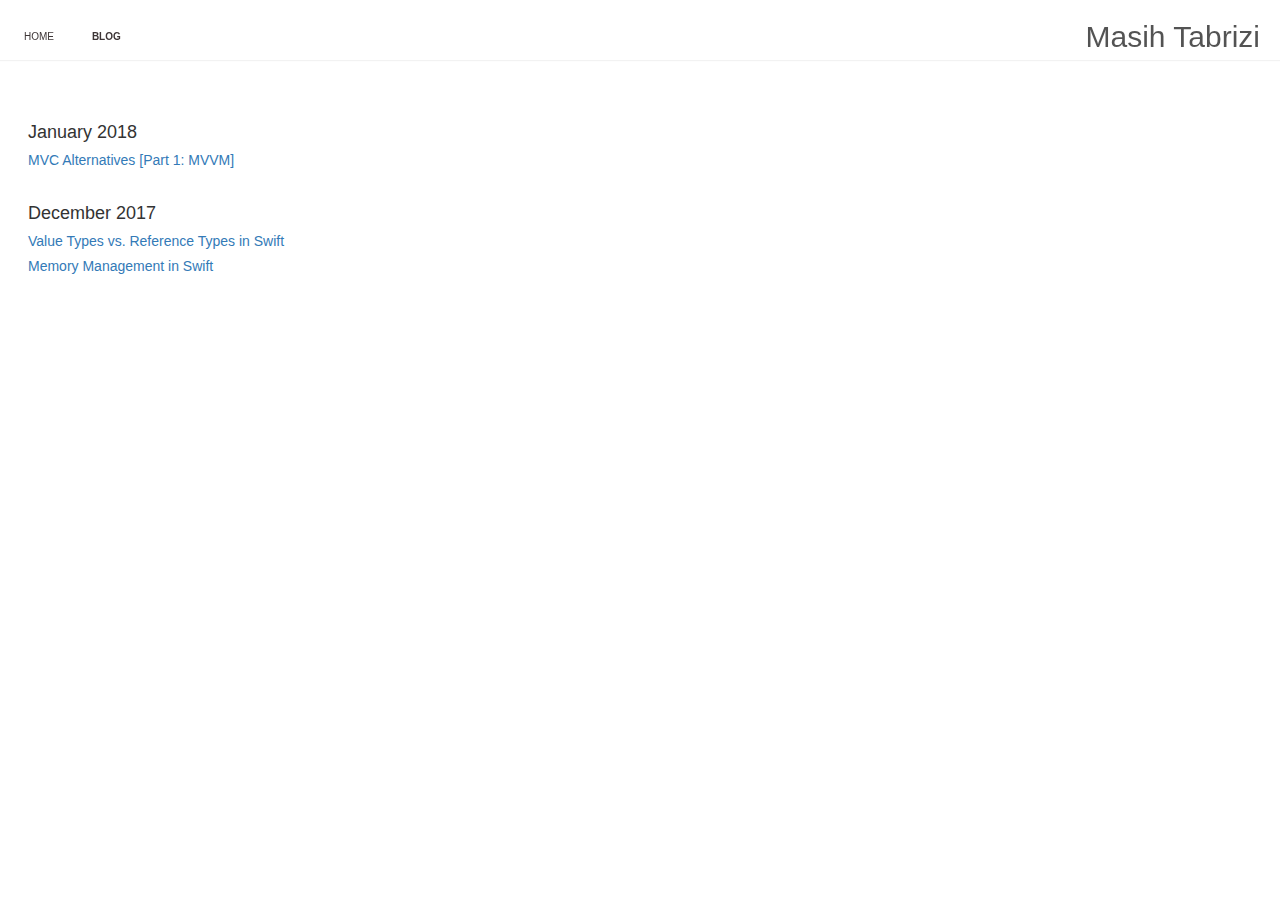
==== blog.html @ efa2c61c "[blog] adding post: mvvm" ====
<!DOCTYPE html>
<html lang="en" class="no-js">
<head>
  <!-- Global site tag (gtag.js) - Google Analytics -->
  <script async src="https://www.googletagmanager.com/gtag/js?id=UA-111367912-1"></script>
  <script>
    window.dataLayer = window.dataLayer || [];
    function gtag(){dataLayer.push(arguments);}
    gtag('js', new Date());
    gtag('config', 'UA-111367912-1');
  </script>
  <!-- end Google Analytics -->

  <meta charset="UTF-8">
  <meta name="description" content="A just for fun blog about iOS development and programming">
  <meta name="keywords" content="Masih Tabrizi, iOS development, Swift, blog">
  <meta name="author" content="Masih Tabrizi">
  <meta name="viewport" content="width=device-width, initial-scale=1.0">

	<link rel="stylesheet" href="css/reset.css"> <!-- CSS reset -->
	<link rel="stylesheet" href="css/style.css"> <!-- Resource style -->
  <link rel='stylesheet' href="css/bootstrap.css" type='text/css'>

	<title>Masih Tarizi</title>
  <link rel="shortcut icon" href="img/favicon.png" />
</head>
<body>
	<header class="cd-header">
		<nav class="cd-main-nav">
			<ul>
				<li><a href="./">Home</a></li>
				<li><a class="active" href="blog.html">Blog</a></li>
			</ul>
		</nav> <!-- cd-main-nav -->
    <div><h2 class="website-brnding">Masih Tabrizi</h2></div>
	</header>
	<main class="cd-main-content">
		<div class="cd-scrolling-bg cd-color-1">
      <div>
        <div class="table-responsive">
          <table class="table blog-posts-table">
            <tbody>
              <tr>
                <td>
                  <h4>January 2018</h4>
                  <ol>
                    <li>
                      <article>
                        <a href="https://medium.com/@m.tabrizi/mvc-alternatives-part-1-9fa72f859bd7">
                          <div>
                            <h5>MVC Alternatives [Part 1: MVVM]</h5>
                          </div>
                        </a>
                      </article>
                    </li>
                  </ol>
                </td>
              </tr>
              <tr>
                <td>
                  <h4>December 2017</h4>
                  <ol>
                    <li>
                      <article>
                        <a href="https://medium.com/@m.tabrizi/value-types-vs-reference-types-in-swift-87568a56e0e2">
                          <div>
                            <h5>Value Types vs. Reference Types in Swift</h5>
                          </div>
                        </a>
                      </article>
                    </li>
                    <li>
                      <article>
                        <a href="https://medium.com/@m.tabrizi/memory-management-in-swift-3c38065ecbbd">
                          <div>
                            <h5>Memory Management in Swift</h5>
                          </div>
                        </a>
                      </article>
                    </li>
                  </ol>
                </td>
              </tr>
            </tbody>
          </table>
        </div>
      </div>
		</div> <!-- cd-scrolling-bg -->
	</main> <!-- cd-main-content -->
  <script src="js/jquery.min.js"></script>
  <script src="js/bootstrap.min.js"></script>
</body>
</html>
---- css/style.css ----
/* --------------------------------

Primary style

-------------------------------- */
html * {
  -webkit-font-smoothing: antialiased;
  -moz-osx-font-smoothing: grayscale;
}

*, *:after, *:before {
  -webkit-box-sizing: border-box;
  -moz-box-sizing: border-box;
  box-sizing: border-box;
}

body {
  font-size: 100%;
  font-family: "Roboto", sans-serif;
  color: #3d3536;
  background-color: white;
}

body, html {
  /* important */
  height: 100%;
  margin:0;
  padding:0;
}

a {
  color: #b4d7a8;
  text-decoration: none;
}

/* --------------------------------

Modules - reusable parts of our design

-------------------------------- */
.cd-container {
  /* this class is used to give a max-width to the element it is applied to,
  and center it horizontally when it reaches that max-width */
  width: 90%;
  max-width: 768px;
  margin-left: auto;
  margin-right: auto;
  padding:55px 0px;
	text-align:center;
}
.cd-container img {
    width: 15%;
    border-radius: 25%;
		margin-top:35px;
}
.cd-container p {
	text-align:center;
	font-size:16px;
  font-weight: 300;
	color:#000;
	line-height:27px;
	width:65%;
	margin:0 auto;
	margin-top:20px;
}
.cd-container::after {
  /* clearfix */
  content: '';
  display: table;
  clear: both;
}

/* --------------------------------

Main components

-------------------------------- */
.cd-main-nav {
  float: left;
  margin-right: 5%;
  width: 44px;
  height: 100%;
  width: auto;
  height: auto;
  cursor: pointer;
}
.cd-main-nav ul {
  position: absolute;
  top: 0;
  left: 0;
  width: 100%;
  position: static;
  width: auto;
  line-height: 70px;
}

.cd-main-nav li {
  display: inline-block;
  margin-left: 1em;
}

.cd-main-nav a {
  display: block;
  height: 50px;
  line-height: 50px;
  padding-left: 5%;
  display: inline-block;
  height: auto;
  background: transparent;
  padding: .6em 1em;
  border-top: none;
  color: #3d3536;
  text-transform: uppercase;
  font-size: 14px;
  font-size: 1rem;
}
.active {
  font-weight: bold;
}

.no-touch .cd-main-nav a:hover {
  color: #dcdcdc;
}


.cd-main-content {
  /* you need to assign a min-height to the main content so that the children can inherit it*/
  height: 100%;
  position: relative;
  z-index: 1;
}

/* -------- links --------- */

.links-container {
  padding:10px;
  padding-bottom:60px;   /* Height of the footer */
}

.links {
  padding-top: 95px;
	text-align:center;
  width: 30%;
}
.links .fa {
    color: #fff;
    font-size: 20px;
    padding: 10px;
    border: 2px solid #fff;
    width: 21%;
    min-width: 60px;
    margin: 0px 8px;
    text-align: center;
    -webkit-transition: all 0.5s;
    -moz-transition: all 0.5s;
    -ms-transition: all 0.5s;
    -o-transition: all 0.5s;
    transition: all 0.5s;
    margin-bottom:20px;
}

/* linkedin */
.links .fa-linkedin:hover{
	color:#0076b4;
	border: 2px solid #0076b4;
}

/* twitter */
.links .fa-twitter:hover{
	color:#1dcaff;
	border: 2px solid #1dcaff;
}

/* stack-overflow */
.links .fa-stack-overflow:hover{
	color:#f48024;
	border: 2px solid #f48024;
}

/* github */
.links .fa-github:hover{
	color:#2b3137;
	border: 2px solid #2b3137;
}

/* email */
.links .fa-envelope:hover{
	color:#dcdcdc;
	border: 2px solid #dcdcdc;
}

.cd-fixed-bg {
  position: relative;
  min-height:100%;
  background-size: cover;
  background-repeat: no-repeat;
  background-position: center center;
  background-attachment: fixed;
  z-index: 1;
}
.cd-fixed-bg h1, .cd-fixed-bg h2 {
  position: absolute;
  left: 50%;
  top: 50%;
  bottom: auto;
  right: auto;
  -webkit-transform: translateX(-50%) translateY(-50%);
  -moz-transform: translateX(-50%) translateY(-50%);
  -ms-transform: translateX(-50%) translateY(-50%);
  -o-transform: translateX(-50%) translateY(-50%);
  transform: translateX(-50%) translateY(-50%);
  width: 90%;
  max-width: 1170px;
  text-align: center;
  font-size: 30px;
  font-size: 1.875rem;
  text-shadow: 0 1px 3px rgba(0, 0, 0, 0.3);
  color: white;
}
.cd-fixed-bg.cd-bg-1 {
  background-image: url("../img/cd-background-1.jpg");
}
@media only screen and (min-width: 768px) {
  .cd-fixed-bg h1, .cd-fixed-bg h2 {
    font-size: 36px;
  }
}
@media only screen and (min-width: 1170px) {
  .cd-fixed-bg h1, .cd-fixed-bg h2 {
    font-size: 48px;
  }
}

/* -------- footer shadow -------- */
.footer-shadow {
  height: 100px;
  width: 100%;
  position:absolute;
  bottom:0;
  background: linear-gradient(rgba(0, 0, 0, 0.0), gray);
}

.footer-shadow div h2 {
  color: rgba(250, 250, 250, 0.75);
  text-align:right;
  font-weight: 300;
}

/* -------- only blog -------- */
.cd-header {
  position: fixed;
  top: 0;
  left: 0;
  width: 100%;
  height: 50px;
  background: rgba(255, 255, 255, 0.95);
  box-shadow: 0 1px 1px rgba(0, 0, 0, 0.05);
  z-index: 2;
}
.cd-header:after {
  content: "";
  display: table;
  clear: both;
}
@media only screen and (min-width: 768px) {
  .cd-header {
    height: 60px;
  }
}

.website-brnding {
  color: rgba(25, 25, 25, 0.75);
  text-align:right;
  padding-right: 20px;
  font-weight: 300;
}

.table-responsive {
  height: 90%;
  overflow: auto;
}

.blog-posts-table {
  margin: 105px 20px;
}

.blog-posts-table tr td {
  border: none !important;
}
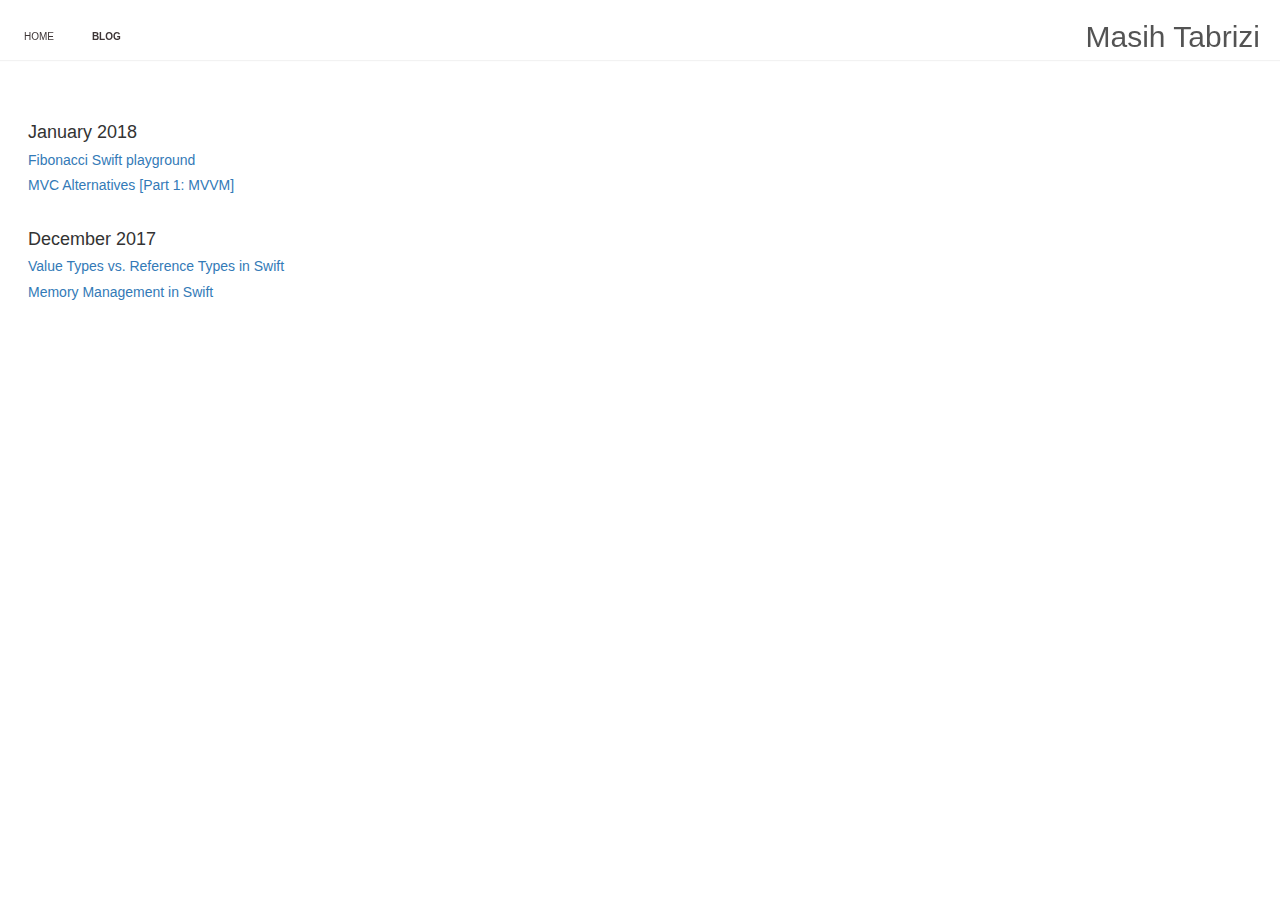
==== commit d8a297c9: "[blog] adding a post: fibs" ====
--- a/blog.html
+++ b/blog.html
@@ -46,6 +46,15 @@
                   <ol>
                     <li>
                       <article>
+                        <a href="https://medium.com/@m.tabrizi/fibonacci-swift-playground-f56d1ff3ea99">
+                          <div>
+                            <h5>Fibonacci Swift playground</h5>
+                          </div>
+                        </a>
+                      </article>
+                    </li>
+                    <li>
+                      <article>
                         <a href="https://medium.com/@m.tabrizi/mvc-alternatives-part-1-9fa72f859bd7">
                           <div>
                             <h5>MVC Alternatives [Part 1: MVVM]</h5>
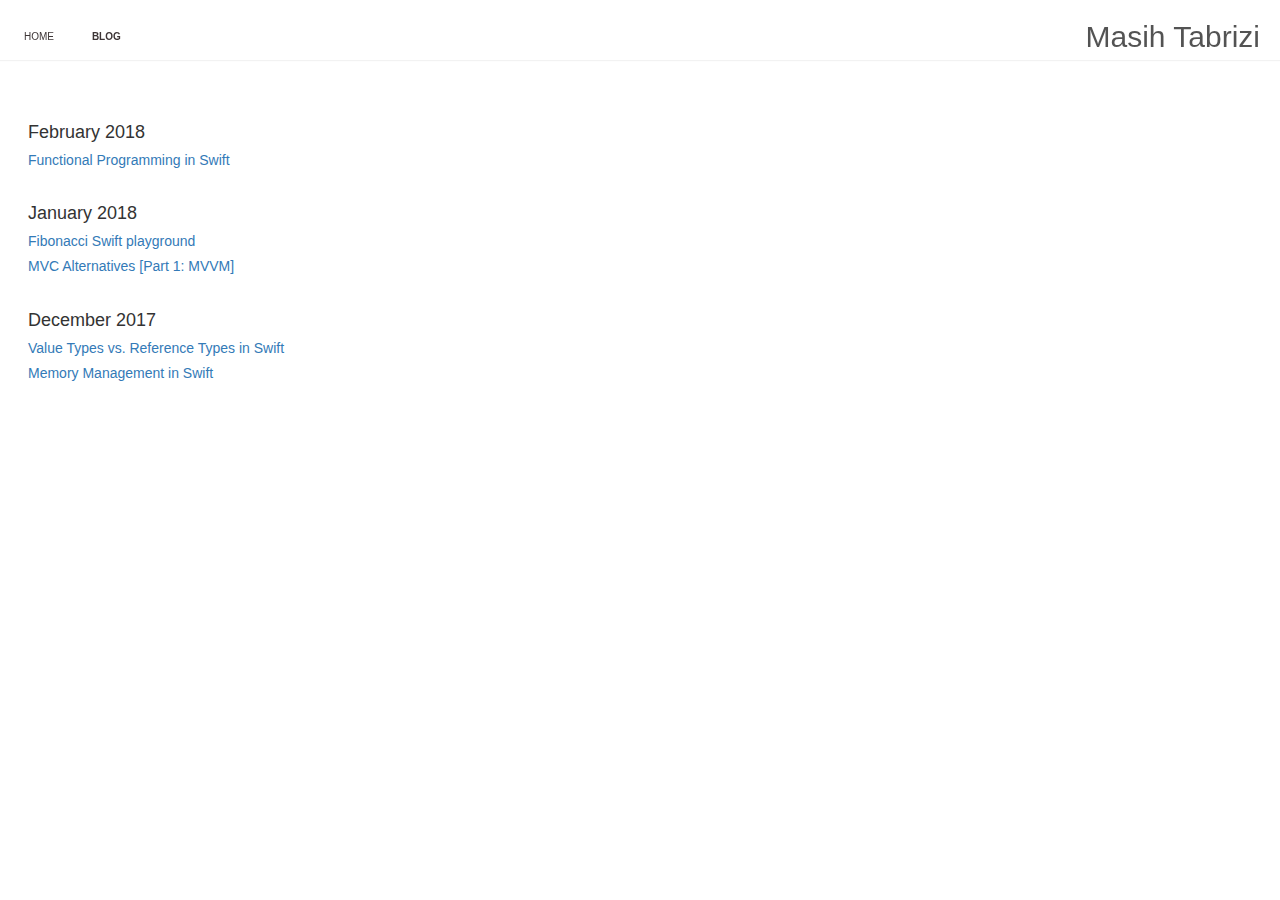
==== commit 47e0126b: "[blog] adding a post: functional programming" ====
--- a/blog.html
+++ b/blog.html
@@ -36,64 +36,78 @@
 	</header>
 	<main class="cd-main-content">
 		<div class="cd-scrolling-bg cd-color-1">
-      <div>
-        <div class="table-responsive">
-          <table class="table blog-posts-table">
-            <tbody>
-              <tr>
-                <td>
-                  <h4>January 2018</h4>
-                  <ol>
-                    <li>
-                      <article>
-                        <a href="https://medium.com/@m.tabrizi/fibonacci-swift-playground-f56d1ff3ea99">
-                          <div>
-                            <h5>Fibonacci Swift playground</h5>
-                          </div>
-                        </a>
-                      </article>
-                    </li>
-                    <li>
-                      <article>
-                        <a href="https://medium.com/@m.tabrizi/mvc-alternatives-part-1-9fa72f859bd7">
-                          <div>
-                            <h5>MVC Alternatives [Part 1: MVVM]</h5>
-                          </div>
-                        </a>
-                      </article>
-                    </li>
-                  </ol>
-                </td>
-              </tr>
-              <tr>
-                <td>
-                  <h4>December 2017</h4>
-                  <ol>
-                    <li>
-                      <article>
-                        <a href="https://medium.com/@m.tabrizi/value-types-vs-reference-types-in-swift-87568a56e0e2">
-                          <div>
-                            <h5>Value Types vs. Reference Types in Swift</h5>
-                          </div>
-                        </a>
-                      </article>
-                    </li>
-                    <li>
-                      <article>
-                        <a href="https://medium.com/@m.tabrizi/memory-management-in-swift-3c38065ecbbd">
-                          <div>
-                            <h5>Memory Management in Swift</h5>
-                          </div>
-                        </a>
-                      </article>
-                    </li>
-                  </ol>
-                </td>
-              </tr>
-            </tbody>
-          </table>
-        </div>
-      </div>
+	        <div class="table-responsive">
+	          <table class="table blog-posts-table">
+	            <tbody>
+	              <tr>
+	                <td>
+	                  <h4>February 2018</h4>
+	                  <ol>
+	                    <li>
+	                      <article>
+	                        <a href="https://medium.com/@m.tabrizi/functional-programming-in-swift-7a4def303ec7">
+	                          <div>
+	                            <h5>Functional Programming in Swift</h5>
+	                          </div>
+	                        </a>
+	                      </article>
+	                    </li>
+	                  </ol>
+	                </td>
+	              </tr>
+	              <tr>
+	                <td>
+	                  <h4>January 2018</h4>
+	                  <ol>
+	                    <li>
+	                      <article>
+	                        <a href="https://medium.com/@m.tabrizi/fibonacci-swift-playground-f56d1ff3ea99">
+	                          <div>
+	                            <h5>Fibonacci Swift playground</h5>
+	                          </div>
+	                        </a>
+	                      </article>
+	                    </li>
+	                    <li>
+	                      <article>
+	                        <a href="https://medium.com/@m.tabrizi/mvc-alternatives-part-1-9fa72f859bd7">
+	                          <div>
+	                            <h5>MVC Alternatives [Part 1: MVVM]</h5>
+	                          </div>
+	                        </a>
+	                      </article>
+	                    </li>
+	                  </ol>
+	                </td>
+	              </tr>
+	              <tr>
+	                <td>
+	                  <h4>December 2017</h4>
+	                  <ol>
+	                    <li>
+	                      <article>
+	                        <a href="https://medium.com/@m.tabrizi/value-types-vs-reference-types-in-swift-87568a56e0e2">
+	                          <div>
+	                            <h5>Value Types vs. Reference Types in Swift</h5>
+	                          </div>
+	                        </a>
+	                      </article>
+	                    </li>
+	                    <li>
+	                      <article>
+	                        <a href="https://medium.com/@m.tabrizi/memory-management-in-swift-3c38065ecbbd">
+	                          <div>
+	                            <h5>Memory Management in Swift</h5>
+	                          </div>
+	                        </a>
+	                      </article>
+	                    </li>
+	                  </ol>
+	                </td>
+	              </tr>
+	            </tbody>
+	          </table>
+	        </div>
 		</div> <!-- cd-scrolling-bg -->
 	</main> <!-- cd-main-content -->
   <script src="js/jquery.min.js"></script>
--- a/css/style.css
+++ b/css/style.css
@@ -277,7 +277,7 @@
 
 .table-responsive {
   height: 90%;
-  overflow: auto;
+  overflow-x: hidden !important;
 }
 
 .blog-posts-table {
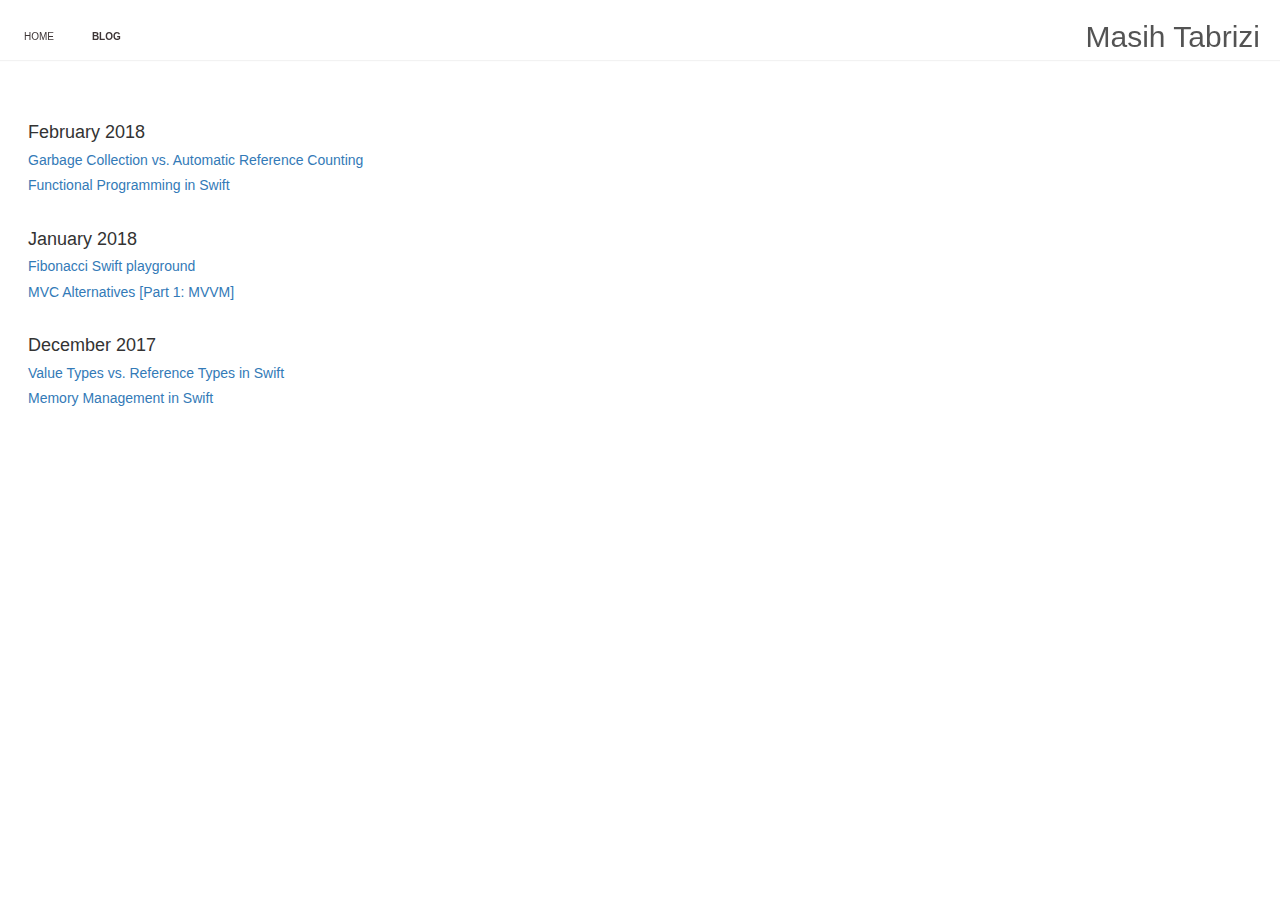
==== commit a76348e7: "[blog] adding a post: Garbage Collection" ====
--- a/blog.html
+++ b/blog.html
@@ -43,6 +43,15 @@
 	                <td>
 	                  <h4>February 2018</h4>
 	                  <ol>
+                        <li>
+  	                      <article>
+  	                        <a href="https://medium.com/@m.tabrizi/garbage-collection-vs-automatic-reference-counting-49154436966e">
+  	                          <div>
+  	                            <h5>Garbage Collection vs. Automatic Reference Counting</h5>
+  	                          </div>
+  	                        </a>
+  	                      </article>
+  	                    </li>
 	                    <li>
 	                      <article>
 	                        <a href="https://medium.com/@m.tabrizi/functional-programming-in-swift-7a4def303ec7">
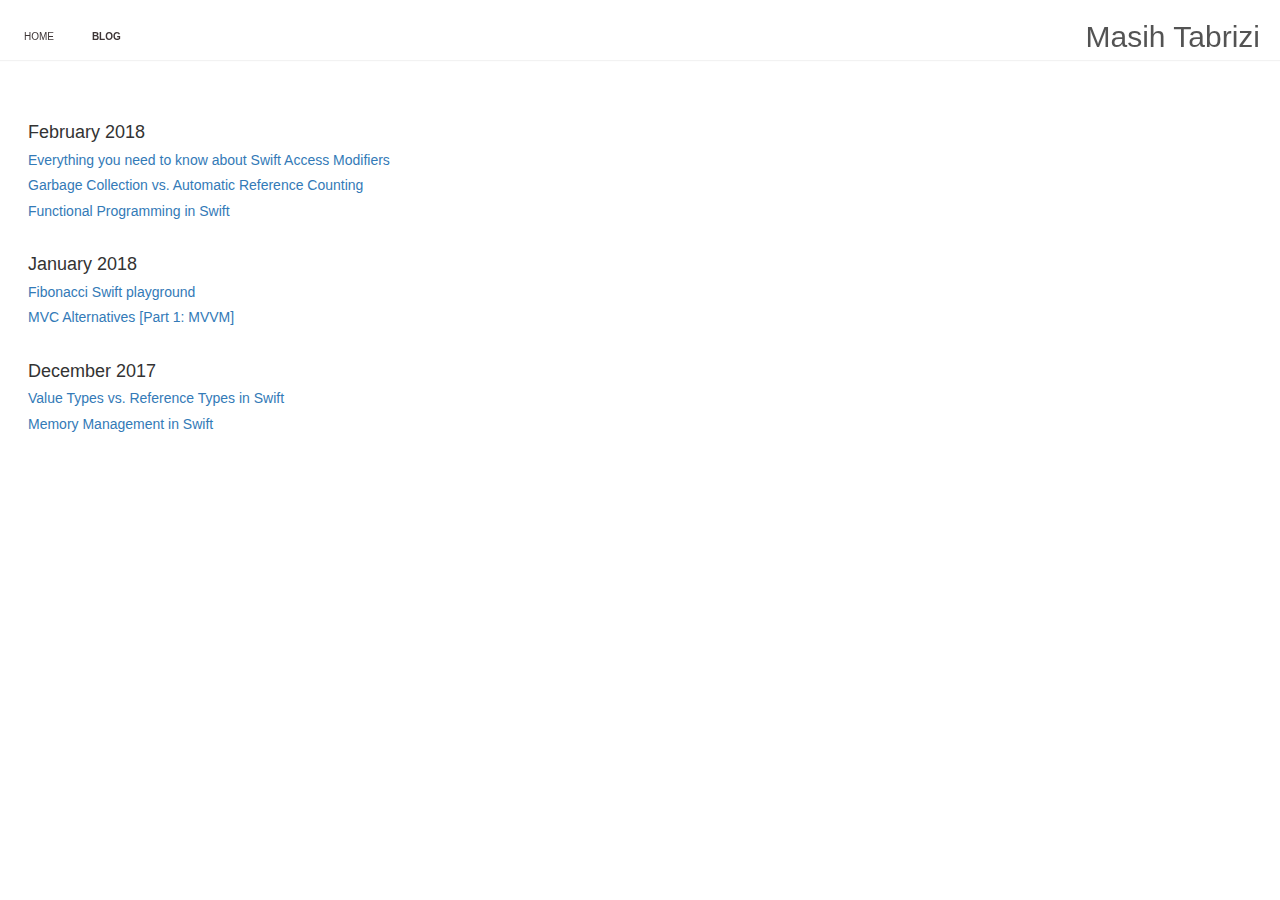
==== commit 7189372f: "[blog] adding a post: swift access modifiers" ====
--- a/blog.html
+++ b/blog.html
@@ -43,6 +43,15 @@
 	                <td>
 	                  <h4>February 2018</h4>
 	                  <ol>
+                        <li>
+    	                  <article>
+    	                    <a href="https://medium.com/@m.tabrizi/everything-you-need-to-know-about-swift-access-modifiers-960d53e6e6b0">
+    	                      <div>
+    	                        <h5>Everything you need to know about Swift Access Modifiers</h5>
+    	                      </div>
+    	                    </a>
+	                      </article>
+                        </li>
                         <li>
   	                      <article>
   	                        <a href="https://medium.com/@m.tabrizi/garbage-collection-vs-automatic-reference-counting-49154436966e">
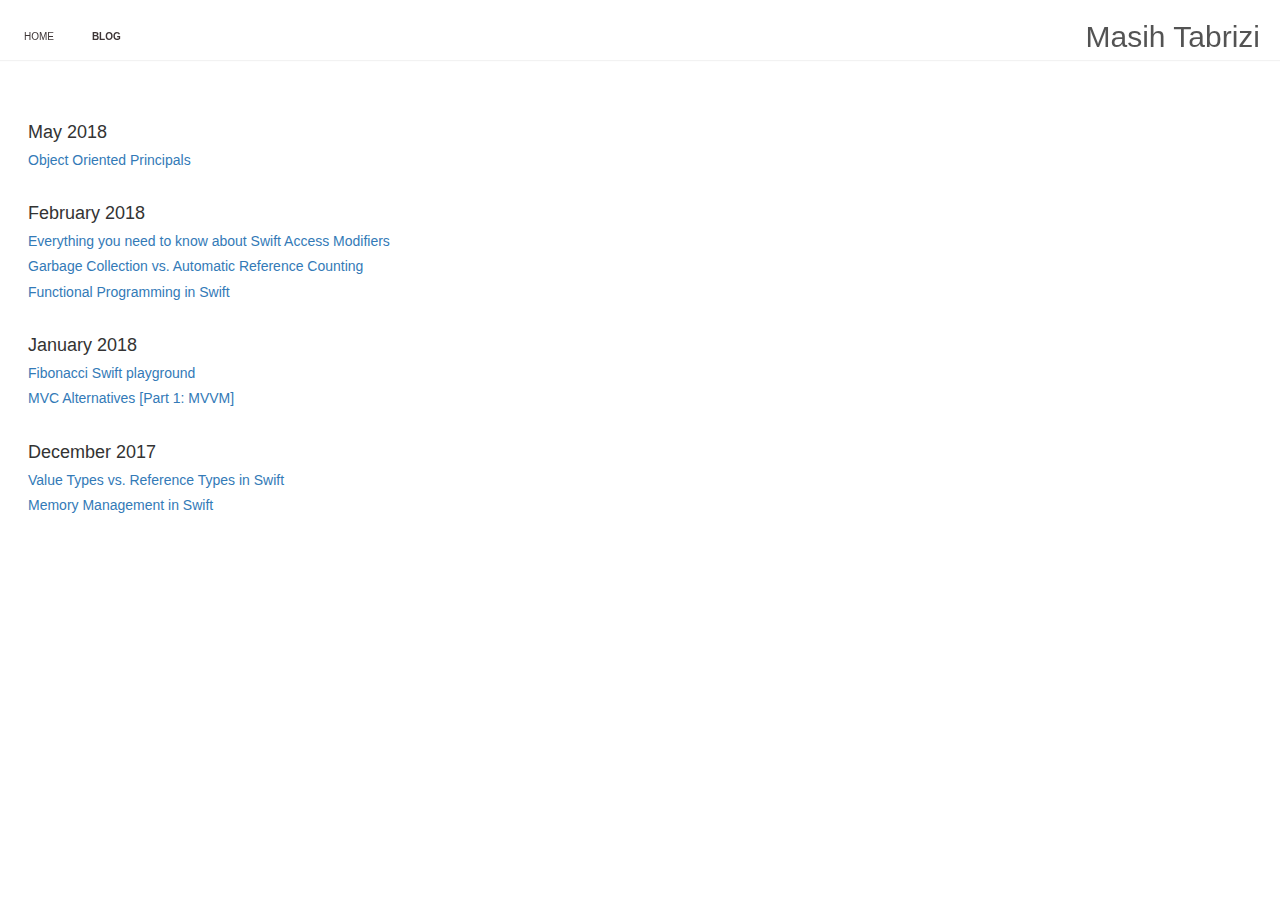
==== commit fd8fd6af: "[blog] new post: OOP" ====
--- a/blog.html
+++ b/blog.html
@@ -39,6 +39,22 @@
 	        <div class="table-responsive">
 	          <table class="table blog-posts-table">
 	            <tbody>
+                  <tr>
+  	                <td>
+  	                  <h4>May 2018</h4>
+  	                  <ol>
+  	                    <li>
+  	                      <article>
+  	                        <a href="https://medium.com/@m.tabrizi/object-oriented-principals-in-plain-english-ab9265a7baa5">
+  	                          <div>
+  	                            <h5>Object Oriented Principals </h5>
+  	                          </div>
+  	                        </a>
+  	                      </article>
+  	                    </li>
+  	                  </ol>
+  	                </td>
+  	              </tr>
 	              <tr>
 	                <td>
 	                  <h4>February 2018</h4>
@@ -132,3 +148,4 @@
   <script src="js/bootstrap.min.js"></script>
 </body>
 </html>
+<!-- This blog is hosted on GitHub pages. Feel free to submit corrections as pull requests to the source repo. -->
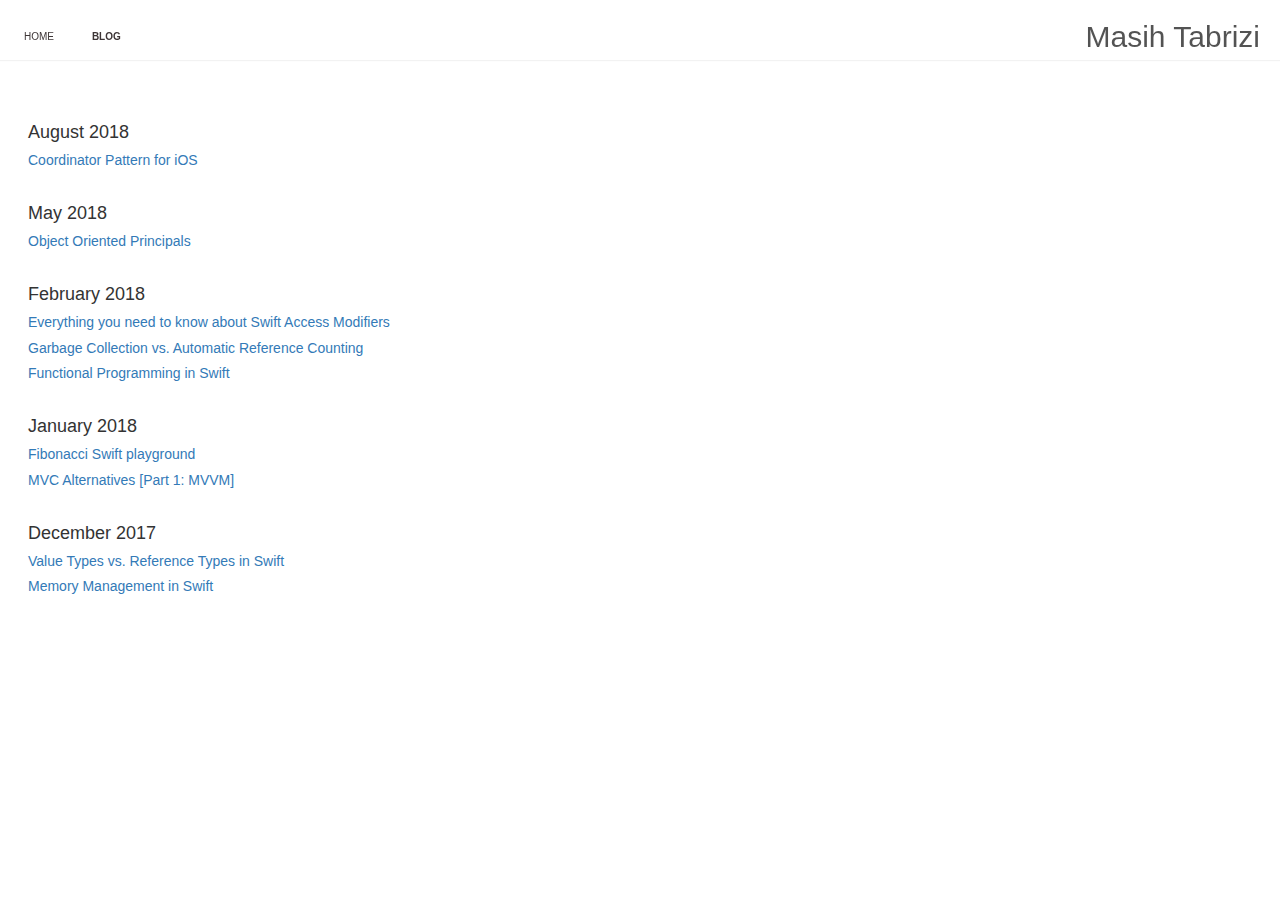
==== commit ad58c106: "[blog] new post: coordinator" ====
--- a/blog.html
+++ b/blog.html
@@ -38,7 +38,23 @@
 		<div class="cd-scrolling-bg cd-color-1">
 	        <div class="table-responsive">
 	          <table class="table blog-posts-table">
-	            <tbody>
+                  <tbody>
+                      <tr>
+                          <td>
+                              <h4>August 2018</h4>
+                              <ol>
+                                  <li>
+                                      <article>
+                                          <a href="https://medium.com/@m.tabrizi/coordinator-pattern-for-ios-1bfd11279772">
+                                              <div>
+                                                  <h5>Coordinator Pattern for iOS</h5>
+                                              </div>
+                                          </a>
+                                      </article>
+                                  </li>
+                              </ol>
+                          </td>
+                      </tr>
                   <tr>
   	                <td>
   	                  <h4>May 2018</h4>
